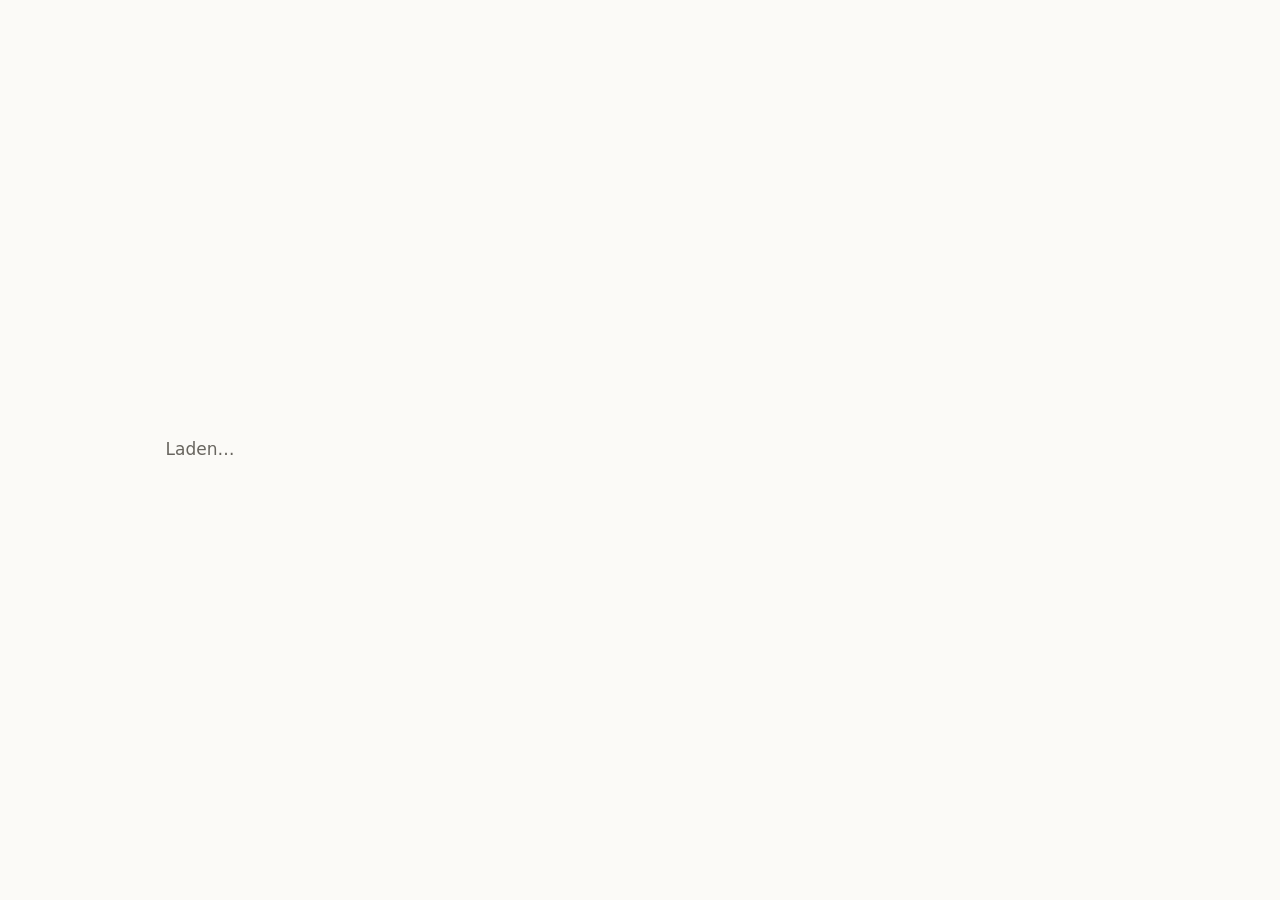
==== v2/index.html @ 09f528e7 "Add v2: rebuilt recipe app alongside the existing one New app in /v2 that works on the same Firebase" ====
<!DOCTYPE html>
<html lang="nl">
<head>
    <meta charset="UTF-8">
    <meta name="viewport" content="width=device-width, initial-scale=1, viewport-fit=cover">
    <title>Recepten</title>
    <meta name="description" content="Je eigen receptenverzameling">
    <meta name="theme-color" content="#fbfaf7">
    <link rel="manifest" href="manifest.json">
    <link rel="icon" type="image/x-icon" href="../icons/favicon.ico">
    <link rel="apple-touch-icon" sizes="180x180" href="../icons/icon-180.png">
    <meta name="apple-mobile-web-app-capable" content="yes">
    <meta name="apple-mobile-web-app-title" content="Recepten">
    <script>
        // Thema toepassen voor de eerste pixel, zodat het scherm niet flitst.
        try {
            var t = localStorage.getItem('rb2:theme');
            if (t === 'light' || t === 'dark') document.documentElement.dataset.theme = t;
        } catch (e) {}
    </script>
    <link rel="stylesheet" href="css/app.css">
</head>
<body>
    <div id="app" data-route="boot">
        <div class="boot"><p>Laden…</p></div>
    </div>
    <div id="toast" class="toast" role="status" aria-live="polite" hidden></div>
    <noscript>Deze app heeft JavaScript nodig.</noscript>
    <script type="module" src="js/main.js"></script>
</body>
</html>
---- v2/css/app.css ----
/* Recepten v2. Eén stylesheet, geen webfonts. Eén !important: bij [hidden]. */

:root {
    --bg: #fbfaf7;
    --surface: #ffffff;
    --sunken: #f3f1ec;
    --text: #1d1c1a;
    --muted: #68655f;
    --line: #e4e0d8;
    --accent: #2f6b4f;
    --accent-text: #ffffff;
    --accent-soft: #e6f0ea;
    --danger: #b3261e;
    --star: #c98a12;
    --shadow: 0 12px 40px rgba(30, 25, 15, .18);

    --font-ui: system-ui, -apple-system, "Segoe UI", Roboto, "Helvetica Neue", Arial, sans-serif;
    --font-title: "Iowan Old Style", "Palatino Linotype", Palatino, "Book Antiqua", Georgia, serif;

    --radius: 10px;
    --tap: 44px;
    --gutter: 20px;
    color-scheme: light;
}

@media (prefers-color-scheme: dark) {
    :root:not([data-theme="light"]) {
        --bg: #161513;
        --surface: #1f1e1b;
        --sunken: #262421;
        --text: #eceae5;
        --muted: #a29e96;
        --line: #35322d;
        --accent: #86c9a3;
        --accent-text: #10241a;
        --accent-soft: #223329;
        --danger: #f2877f;
        --star: #e0b04a;
        --shadow: 0 12px 40px rgba(0, 0, 0, .5);
        color-scheme: dark;
    }
}

:root[data-theme="dark"] {
    --bg: #161513;
    --surface: #1f1e1b;
    --sunken: #262421;
    --text: #eceae5;
    --muted: #a29e96;
    --line: #35322d;
    --accent: #86c9a3;
    --accent-text: #10241a;
    --accent-soft: #223329;
    --danger: #f2877f;
    --star: #e0b04a;
    --shadow: 0 12px 40px rgba(0, 0, 0, .5);
    color-scheme: dark;
}

*, *::before, *::after { box-sizing: border-box; }

html, body { height: 100%; margin: 0; }

body {
    background: var(--bg);
    color: var(--text);
    font: 17px/1.5 var(--font-ui);
    -webkit-text-size-adjust: 100%;
    -webkit-tap-highlight-color: transparent;
    overflow: hidden;
}

h1, h2, p, ul, ol { margin: 0; }
ul, ol { padding: 0; list-style: none; }
button, input, select, textarea { font: inherit; color: inherit; }
a { color: var(--accent); text-underline-offset: 3px; }
/* Zonder dit wint elke class met een eigen display het van hidden. */
[hidden] { display: none !important; }

:focus-visible { outline: 2px solid var(--accent); outline-offset: 2px; }

/* ---------- Indeling ---------- */

#app { position: fixed; inset: 0; }

.pane {
    position: absolute;
    inset: 0;
    overflow-y: auto;
    overscroll-behavior: contain;
    -webkit-overflow-scrolling: touch;
    padding: env(safe-area-inset-top) env(safe-area-inset-right) calc(env(safe-area-inset-bottom) + 96px) env(safe-area-inset-left);
    background: var(--bg);
}

/* Telefoon: één paneel tegelijk. Het andere blijft bestaan (visibility, niet
   display), zodat de lijst zijn scrollpositie houdt. */
#app[data-route="home"] .pane-main,
#app:not([data-route="home"]) .pane-list { visibility: hidden; pointer-events: none; }

.overlay { position: absolute; inset: 0; z-index: 20; background: var(--bg); }

.boot, .login {
    min-height: 100%;
    display: flex;
    flex-direction: column;
    justify-content: center;
    gap: 16px;
    max-width: 380px;
    margin: 0 auto;
    padding: 32px var(--gutter);
}
.boot { align-items: center; color: var(--muted); }

@media (min-width: 900px) {
    #app { display: grid; grid-template-columns: minmax(320px, 400px) 1fr; }
    .pane { position: relative; inset: auto; }
    .pane-list { border-right: 1px solid var(--line); }
    #app[data-route="home"] .pane-main,
    #app:not([data-route="home"]) .pane-list { visibility: visible; pointer-events: auto; }
    #app[data-route="login"] { display: block; }
    .back-btn { visibility: hidden; }
    .overlay { position: fixed; }
}

/* ---------- Tekst ---------- */

.app-title, .page-title, .recipe-title {
    font-family: var(--font-title);
    font-weight: 600;
    letter-spacing: -0.01em;
    line-height: 1.15;
    text-wrap: balance;
}
.app-title { font-size: 30px; }
.page-title { font-size: 28px; margin-bottom: 20px; }
.recipe-title { font-size: clamp(28px, 6vw, 38px); overflow-wrap: anywhere; }
h2 { font-size: 20px; font-weight: 650; line-height: 1.25; }
.muted { color: var(--muted); }

.icon { display: inline-flex; width: 22px; height: 22px; flex: none; }
.icon svg { width: 100%; height: 100%; }

/* ---------- Knoppen ---------- */

.btn {
    display: inline-flex;
    align-items: center;
    justify-content: center;
    gap: 8px;
    min-height: var(--tap);
    padding: 0 16px;
    border: 1px solid var(--line);
    border-radius: var(--radius);
    background: var(--surface);
    font-weight: 550;
    text-decoration: none;
    color: var(--text);
    cursor: pointer;
    transition: background-color .12s;
}
.btn:hover { background: var(--sunken); }
.btn:active { transform: translateY(1px); }
.btn:disabled { opacity: .5; cursor: default; }
.btn .icon { width: 20px; height: 20px; }

.btn-primary { background: var(--accent); border-color: var(--accent); color: var(--accent-text); }
.btn-primary:hover { background: var(--accent); filter: brightness(1.08); }
.btn-danger { background: var(--danger); border-color: var(--danger); color: var(--bg); }
.btn-danger:hover { background: var(--danger); filter: brightness(1.08); }
.btn-quiet { border-color: transparent; background: transparent; color: var(--accent); padding: 0 8px; }
.btn-small { min-height: 38px; padding: 0 12px; font-size: 15px; }
.btn-wide { width: 100%; }

.icon-btn {
    display: inline-flex;
    align-items: center;
    justify-content: center;
    width: var(--tap);
    height: var(--tap);
    border: 0;
    border-radius: 50%;
    background: transparent;
    cursor: pointer;
}
.icon-btn:hover { background: var(--sunken); }
.icon-btn:disabled { opacity: .3; cursor: default; }
.star-btn.is-on { color: var(--star); }

.button-row { display: flex; flex-wrap: wrap; gap: 10px; }

/* ---------- Lijst ---------- */

.list-head {
    display: flex;
    align-items: center;
    justify-content: space-between;
    gap: 12px;
    padding: 20px var(--gutter) 12px;
}
.head-actions { display: flex; align-items: center; gap: 6px; }

.search {
    display: flex;
    align-items: center;
    gap: 10px;
    margin: 0 var(--gutter);
    padding: 0 14px;
    min-height: 48px;
    border: 1px solid var(--line);
    border-radius: var(--radius);
    background: var(--surface);
    color: var(--muted);
}
.search:focus-within { border-color: var(--accent); }
.search-input {
    flex: 1;
    min-width: 0;
    border: 0;
    background: transparent;
    color: var(--text);
    outline: none;
    -webkit-appearance: none;
    appearance: none;
}

.chips {
    display: flex;
    gap: 8px;
    padding: 14px var(--gutter) 4px;
    overflow-x: auto;
    scrollbar-width: none;
}
.chips::-webkit-scrollbar { display: none; }
.chip {
    display: inline-flex;
    align-items: center;
    gap: 7px;
    flex: none;
    min-height: 38px;
    padding: 0 14px;
    border: 1px solid var(--line);
    border-radius: 999px;
    background: var(--surface);
    font-size: 15px;
    cursor: pointer;
    white-space: nowrap;
}
.chip.is-selected { background: var(--text); border-color: var(--text); color: var(--bg); }
.chip-count { font-size: 13px; opacity: .65; font-variant-numeric: tabular-nums; }

.list-meta {
    display: flex;
    align-items: center;
    justify-content: space-between;
    padding: 12px var(--gutter) 4px;
    color: var(--muted);
    font-size: 15px;
}
.sort-select {
    border: 0;
    background: transparent;
    color: var(--muted);
    font-size: 15px;
    padding: 6px 0 6px 6px;
    cursor: pointer;
}

.suggestion { padding: 6px var(--gutter) 8px; font-size: 15px; color: var(--muted); }

.recipe-list { padding: 0 8px; }
.row {
    display: flex;
    align-items: center;
    gap: 14px;
    min-height: 64px;
    padding: 10px 12px;
    border-radius: var(--radius);
    color: var(--text);
    text-decoration: none;
}
.recipe-list li { margin: 0 12px; }
.recipe-list li + li { border-top: 1px solid var(--line); }
.recipe-list .row { margin: 0 -12px; }
.row:hover { background: var(--sunken); }
.row.is-active { background: var(--accent-soft); }
.row-thumb { width: 52px; height: 52px; flex: none; border-radius: 8px; object-fit: cover; background: var(--sunken); }
.row-body { display: flex; flex-direction: column; flex: 1; min-width: 0; }
.row-title { font-weight: 600; line-height: 1.3; overflow-wrap: anywhere; display: -webkit-box; -webkit-line-clamp: 2; -webkit-box-orient: vertical; overflow: hidden; }
.row-sub { color: var(--muted); font-size: 14.5px; white-space: nowrap; overflow: hidden; text-overflow: ellipsis; }
.row-star { color: var(--star); flex: none; display: inline-flex; }
.row-star .icon { width: 16px; height: 16px; }

.empty {
    display: flex;
    flex-direction: column;
    align-items: center;
    gap: 12px;
    padding: 48px var(--gutter);
    text-align: center;
    color: var(--muted);
}
.empty-title { color: var(--text); font-weight: 650; font-size: 19px; }
.placeholder { min-height: 60vh; justify-content: center; }

.sync-line { padding: 20px var(--gutter) 0; font-size: 13.5px; color: var(--muted); text-align: center; }
.sync-line[data-state="error"] { color: var(--danger); }

/* ---------- Bovenbalk van een scherm ---------- */

.topbar {
    position: sticky;
    top: 0;
    z-index: 5;
    display: flex;
    align-items: center;
    justify-content: space-between;
    min-height: 56px;
    padding: 6px 10px;
    background: color-mix(in srgb, var(--bg) 92%, transparent);
    backdrop-filter: blur(8px);
    -webkit-backdrop-filter: blur(8px);
}
.topbar-actions { display: flex; gap: 2px; margin-left: auto; }

.page, .recipe { max-width: 720px; margin: 0 auto; padding: 8px var(--gutter) 0; }

/* ---------- Recept ---------- */

.recipe-image {
    display: block;
    width: 100%;
    max-height: 340px;
    object-fit: cover;
    border-radius: var(--radius);
    margin-bottom: 20px;
    background: var(--sunken);
}
.recipe-meta { margin-top: 8px; color: var(--muted); font-size: 15.5px; overflow-wrap: anywhere; }
.cook-start { margin-top: 20px; min-height: 52px; }

.section { margin-top: 32px; }
.section-head { display: flex; align-items: center; justify-content: space-between; gap: 12px; flex-wrap: wrap; }
.section-actions { display: flex; gap: 8px; }
.section > h2 { margin-bottom: 12px; }

.scaler { display: flex; align-items: center; gap: 8px; flex-wrap: wrap; margin: 14px 0 6px; }
.stepper {
    display: inline-flex;
    align-items: center;
    border: 1px solid var(--line);
    border-radius: var(--radius);
    background: var(--surface);
}
.stepper-btn {
    width: var(--tap);
    height: var(--tap);
    border: 0;
    background: transparent;
    font-size: 22px;
    line-height: 1;
    cursor: pointer;
    border-radius: var(--radius);
}
.stepper-btn:hover { background: var(--sunken); }
.stepper-btn:disabled { opacity: .3; cursor: default; }
.stepper-value { min-width: 9ch; padding: 0 6px; text-align: center; font-weight: 600; font-variant-numeric: tabular-nums; }

.segmented {
    display: inline-flex;
    padding: 3px;
    border-radius: var(--radius);
    background: var(--sunken);
    max-width: 100%;
}
.segmented-wide { display: flex; margin-bottom: 20px; }
.segment {
    flex: 1 1 auto;
    min-height: 40px;
    padding: 0 12px;
    border: 0;
    border-radius: 8px;
    background: transparent;
    font-size: 15px;
    font-weight: 550;
    color: var(--muted);
    cursor: pointer;
    white-space: nowrap;
}
.segment.is-selected { background: var(--surface); color: var(--text); box-shadow: 0 1px 2px rgba(0, 0, 0, .12); }
@media (max-width: 420px) { .segmented-wide .segment { padding: 0 6px; font-size: 14px; } }

.ingredients li + li { border-top: 1px solid var(--line); }
.ingredient {
    display: flex;
    align-items: flex-start;
    gap: 12px;
    width: 100%;
    min-height: var(--tap);
    padding: 10px 0;
    border: 0;
    background: transparent;
    text-align: left;
    cursor: pointer;
}
.checkbox {
    flex: none;
    display: inline-flex;
    align-items: center;
    justify-content: center;
    width: 24px;
    height: 24px;
    margin-top: 1px;
    border: 1.5px solid var(--muted);
    border-radius: 6px;
    color: transparent;
}
.checkbox .icon { width: 16px; height: 16px; }
.checkbox .icon svg { stroke-width: 3; }
.ingredient.is-checked .checkbox,
.checkbox.is-on { background: var(--accent); border-color: var(--accent); color: var(--accent-text); }
.ingredient.is-checked .ingredient-text { color: var(--muted); text-decoration: line-through; }
.ingredient.is-off .ingredient-text { color: var(--muted); }
.ingredient-text { overflow-wrap: anywhere; }
.ingredient-heading { padding: 16px 0 6px; font-weight: 650; font-size: 15.5px; }
.ingredients li.ingredient-heading, .ingredients li.ingredient-heading + li { border-top: 0; }

.steps { counter-reset: step; }
.steps li {
    counter-increment: step;
    position: relative;
    padding: 0 0 18px 40px;
    overflow-wrap: anywhere;
}
.steps li::before {
    content: counter(step);
    position: absolute;
    left: 0;
    top: 0;
    width: 27px;
    height: 27px;
    border-radius: 50%;
    background: var(--sunken);
    color: var(--muted);
    font-size: 14px;
    font-weight: 650;
    line-height: 27px;
    text-align: center;
    font-variant-numeric: tabular-nums;
}
.notes { white-space: pre-wrap; overflow-wrap: anywhere; }

/* ---------- Kookstand ---------- */

.cook {
    height: 100%;
    display: flex;
    flex-direction: column;
    padding: env(safe-area-inset-top) env(safe-area-inset-right) env(safe-area-inset-bottom) env(safe-area-inset-left);
}
.cook-head { display: flex; align-items: center; justify-content: space-between; gap: 8px; padding: 8px 10px; min-height: 56px; }
.cook-position { color: var(--muted); font-size: 15px; font-variant-numeric: tabular-nums; white-space: nowrap; }
.cook-bar { height: 3px; background: var(--line); }
.cook-bar-fill { display: block; height: 100%; width: 0; background: var(--accent); transition: width .2s; }
.cook-stage { flex: 1; overflow-y: auto; display: flex; padding: 24px var(--gutter); }
.cook-step-text {
    margin: auto;
    max-width: 30ch;
    font-family: var(--font-title);
    font-size: clamp(26px, 5.2vw, 40px);
    line-height: 1.35;
    overflow-wrap: anywhere;
}
.cook-foot { display: flex; gap: 12px; padding: 12px var(--gutter) 16px; }
.cook-nav { flex: 1; min-height: 60px; font-size: 18px; }

/* ---------- Formulieren ---------- */

.form { display: flex; flex-direction: column; gap: 18px; }
.field { display: flex; flex-direction: column; gap: 6px; min-width: 0; }
.field-row { display: grid; grid-template-columns: 1fr 1fr; gap: 14px; }
.field-label { font-size: 15px; font-weight: 600; }
.field-hint { font-size: 14px; color: var(--muted); }
.input {
    width: 100%;
    min-height: 48px;
    padding: 11px 13px;
    border: 1px solid var(--line);
    border-radius: var(--radius);
    background: var(--surface);
    line-height: 1.45;
}
.input:focus { outline: none; border-color: var(--accent); box-shadow: 0 0 0 3px var(--accent-soft); }
textarea.input { resize: vertical; }
.input-row { display: flex; gap: 8px; align-items: center; }
.input-row .input { flex: 1; min-width: 0; }
.form-actions { display: flex; justify-content: flex-end; gap: 10px; margin-top: 4px; }
.form-status { min-height: 1.5em; font-size: 15px; color: var(--muted); }
.panel { display: flex; flex-direction: column; gap: 16px; }
.notice { padding: 12px 14px; border-radius: var(--radius); background: var(--sunken); font-size: 15px; }

.photos { display: flex; flex-wrap: wrap; gap: 10px; }
.photo { position: relative; width: 92px; height: 92px; }
.photo img { width: 100%; height: 100%; object-fit: cover; border-radius: 8px; }
.photo-remove {
    position: absolute;
    top: -8px;
    right: -8px;
    width: 30px;
    height: 30px;
    border: 0;
    border-radius: 50%;
    background: var(--text);
    color: var(--bg);
    display: inline-flex;
    align-items: center;
    justify-content: center;
    cursor: pointer;
}
.photo-remove .icon { width: 16px; height: 16px; }

.settings-section > * + * { margin-top: 12px; }
.folder-list li + li { border-top: 1px solid var(--line); }
.folder-item { display: flex; align-items: center; justify-content: space-between; gap: 8px; min-height: 52px; }
.folder-name { display: inline-flex; align-items: baseline; gap: 8px; min-width: 0; overflow-wrap: anywhere; }
.folder-actions { display: flex; flex: none; }

/* ---------- Dialogen en meldingen ---------- */

.dialog {
    width: min(92vw, 420px);
    max-height: 86dvh;
    padding: 22px;
    border: 0;
    border-radius: 16px;
    background: var(--surface);
    color: var(--text);
    box-shadow: var(--shadow);
    overflow-y: auto;
}
.dialog::backdrop { background: rgba(0, 0, 0, .45); }
.dialog-title { font-size: 19px; margin-bottom: 8px; overflow-wrap: anywhere; }
.dialog-body { color: var(--muted); margin-bottom: 8px; overflow-wrap: anywhere; }
.dialog-actions { display: flex; justify-content: flex-end; gap: 10px; margin-top: 18px; }
.dialog form { display: flex; flex-direction: column; gap: 8px; }

.sheet-list { display: flex; flex-direction: column; margin: 4px -10px -8px; }
.sheet-item {
    display: flex;
    align-items: center;
    gap: 14px;
    min-height: 52px;
    padding: 0 12px;
    border: 0;
    border-radius: var(--radius);
    background: transparent;
    text-align: left;
    cursor: pointer;
}
.sheet-item:hover { background: var(--sunken); }
.sheet-item.is-danger { color: var(--danger); }
.sheet-label { flex: 1; }

@media (max-width: 600px) {
    .dialog-sheet {
        width: 100%;
        max-width: 100%;
        margin: auto 0 0;
        border-radius: 18px 18px 0 0;
        padding-bottom: calc(22px + env(safe-area-inset-bottom));
    }
}

.toast {
    position: fixed;
    left: 50%;
    bottom: calc(18px + env(safe-area-inset-bottom));
    z-index: 100;
    transform: translateX(-50%);
    display: flex;
    align-items: center;
    gap: 14px;
    width: max-content;
    max-width: min(92vw, 460px);
    padding: 12px 16px;
    border-radius: 12px;
    background: var(--text);
    color: var(--bg);
    font-size: 15.5px;
    box-shadow: var(--shadow);
}
.toast/* Zonder dit wint elke class met een eigen display het van hidden. */
[hidden] { display: none !important; }
.toast[data-tone="error"] { background: var(--danger); }
.toast-action {
    flex: none;
    border: 0;
    background: transparent;
    color: inherit;
    font-weight: 700;
    text-decoration: underline;
    text-underline-offset: 3px;
    cursor: pointer;
    padding: 6px 2px;
}

@media (prefers-reduced-motion: reduce) {
    * { transition: none; scroll-behavior: auto; }
}

/* ---------- Afdrukken: alleen het recept ---------- */

@media print {
    body { overflow: visible; background: #fff; color: #000; font-size: 12pt; }
    #app { position: static; display: block; }
    .pane { position: static; overflow: visible; padding: 0; background: #fff; }
    .pane-list, .topbar, .overlay, .toast, .cook-start, .section-actions, .scaler, .checkbox, .btn { display: none; }
    #app .pane-main { visibility: visible; }
    .recipe { max-width: none; padding: 0; }
    .recipe-image { max-height: 6cm; }
    .ingredient { padding: 3pt 0; min-height: 0; }
    .ingredient.is-checked .ingredient-text { text-decoration: none; color: inherit; }
    .steps li { break-inside: avoid; }
}
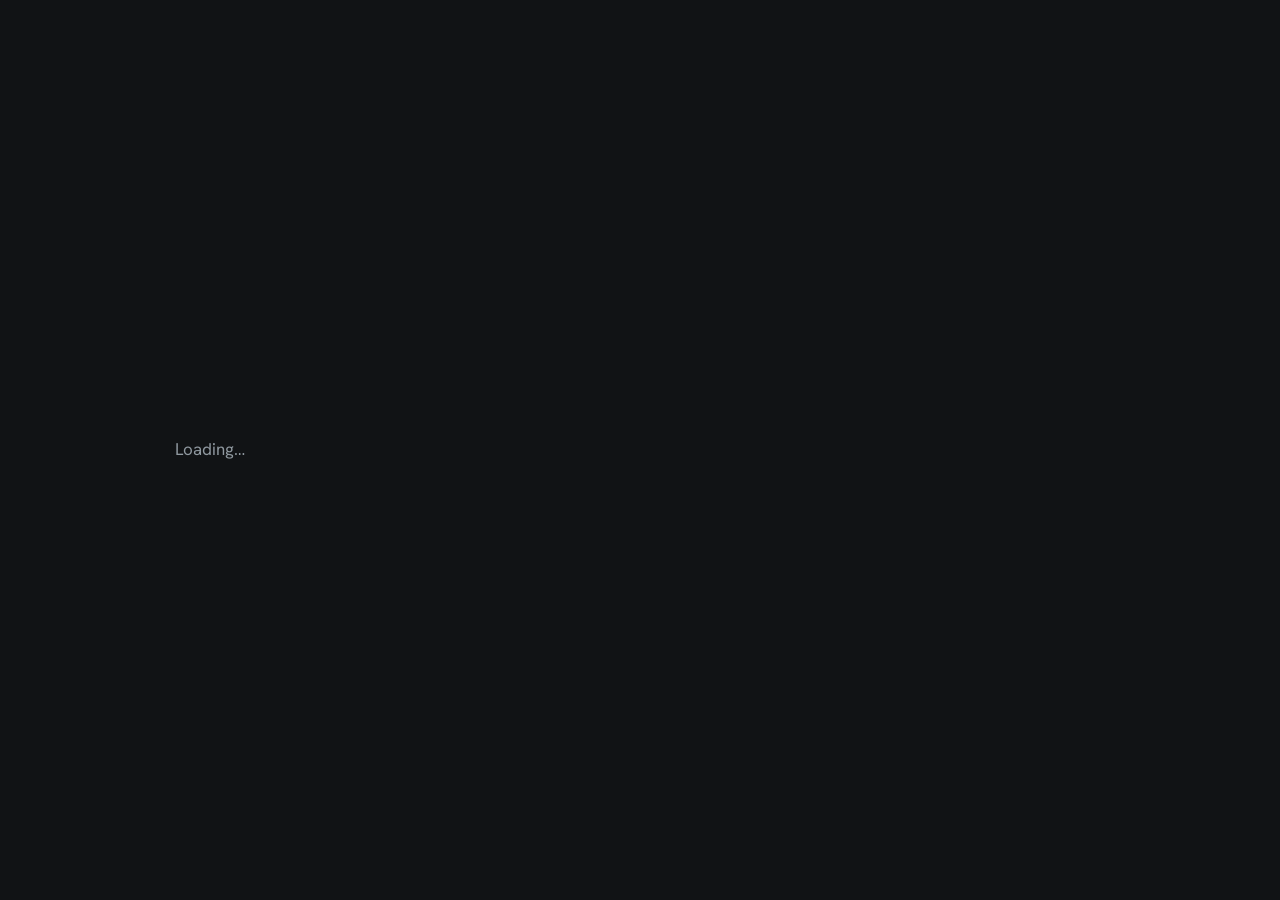
==== commit 6b344d02: "v2: English interface, 'The Pass' design, cook mode as an overview Language - Interface, routes, com" ====
--- a/v2/index.html
+++ b/v2/index.html
@@ -1,31 +1,26 @@
 <!DOCTYPE html>
-<html lang="nl">
+<html lang="en">
 <head>
     <meta charset="UTF-8">
     <meta name="viewport" content="width=device-width, initial-scale=1, viewport-fit=cover">
-    <title>Recepten</title>
-    <meta name="description" content="Je eigen receptenverzameling">
-    <meta name="theme-color" content="#fbfaf7">
+    <title>Recipe Book</title>
+    <meta name="description" content="Your own recipe collection">
+    <meta name="theme-color" content="#111315">
     <link rel="manifest" href="manifest.json">
     <link rel="icon" type="image/x-icon" href="../icons/favicon.ico">
     <link rel="apple-touch-icon" sizes="180x180" href="../icons/icon-180.png">
     <meta name="apple-mobile-web-app-capable" content="yes">
-    <meta name="apple-mobile-web-app-title" content="Recepten">
-    <script>
-        // Thema toepassen voor de eerste pixel, zodat het scherm niet flitst.
-        try {
-            var t = localStorage.getItem('rb2:theme');
-            if (t === 'light' || t === 'dark') document.documentElement.dataset.theme = t;
-        } catch (e) {}
-    </script>
+    <meta name="apple-mobile-web-app-title" content="Recipes">
+    <link rel="preload" href="fonts/sofia-sans-condensed.woff2" as="font" type="font/woff2" crossorigin>
+    <link rel="preload" href="fonts/hanken-grotesk.woff2" as="font" type="font/woff2" crossorigin>
     <link rel="stylesheet" href="css/app.css">
 </head>
 <body>
     <div id="app" data-route="boot">
-        <div class="boot"><p>Laden…</p></div>
+        <div class="boot"><p>Loading…</p></div>
     </div>
     <div id="toast" class="toast" role="status" aria-live="polite" hidden></div>
-    <noscript>Deze app heeft JavaScript nodig.</noscript>
+    <noscript>This app needs JavaScript.</noscript>
     <script type="module" src="js/main.js"></script>
 </body>
 </html>
--- a/v2/css/app.css
+++ b/v2/css/app.css
@@ -1,59 +1,55 @@
-/* Recepten v2. Eén stylesheet, geen webfonts. Eén !important: bij [hidden]. */
+/* Recipe Book v2 — "The Pass".
+ *
+ * The look of a restaurant kitchen during service: graphite steel, one
+ * heat-lamp orange, condensed capitals like an order rail, and paper tickets
+ * as the only light surface. Dark by choice: the app is read at arm's length
+ * next to a stove, in the evening.
+ *
+ * Two type voices. Sofia Sans Condensed names things (titles, headings,
+ * actions). Hanken Grotesk is for everything you read or type.
+ *
+ * One !important in this file, on [hidden].
+ */
+
+@font-face {
+    font-family: "Sofia Sans Condensed";
+    src: url("../fonts/sofia-sans-condensed.woff2") format("woff2");
+    font-weight: 100 900;
+    font-display: swap;
+}
+@font-face {
+    font-family: "Hanken Grotesk";
+    src: url("../fonts/hanken-grotesk.woff2") format("woff2");
+    font-weight: 100 900;
+    font-display: swap;
+}
 
 :root {
-    --bg: #fbfaf7;
-    --surface: #ffffff;
-    --sunken: #f3f1ec;
-    --text: #1d1c1a;
-    --muted: #68655f;
-    --line: #e4e0d8;
-    --accent: #2f6b4f;
-    --accent-text: #ffffff;
-    --accent-soft: #e6f0ea;
-    --danger: #b3261e;
-    --star: #c98a12;
-    --shadow: 0 12px 40px rgba(30, 25, 15, .18);
-
-    --font-ui: system-ui, -apple-system, "Segoe UI", Roboto, "Helvetica Neue", Arial, sans-serif;
-    --font-title: "Iowan Old Style", "Palatino Linotype", Palatino, "Book Antiqua", Georgia, serif;
-
-    --radius: 10px;
-    --tap: 44px;
-    --gutter: 20px;
-    color-scheme: light;
-}
-
-@media (prefers-color-scheme: dark) {
-    :root:not([data-theme="light"]) {
-        --bg: #161513;
-        --surface: #1f1e1b;
-        --sunken: #262421;
-        --text: #eceae5;
-        --muted: #a29e96;
-        --line: #35322d;
-        --accent: #86c9a3;
-        --accent-text: #10241a;
-        --accent-soft: #223329;
-        --danger: #f2877f;
-        --star: #e0b04a;
-        --shadow: 0 12px 40px rgba(0, 0, 0, .5);
-        color-scheme: dark;
-    }
-}
-
-:root[data-theme="dark"] {
-    --bg: #161513;
-    --surface: #1f1e1b;
-    --sunken: #262421;
-    --text: #eceae5;
-    --muted: #a29e96;
-    --line: #35322d;
-    --accent: #86c9a3;
-    --accent-text: #10241a;
-    --accent-soft: #223329;
-    --danger: #f2877f;
-    --star: #e0b04a;
-    --shadow: 0 12px 40px rgba(0, 0, 0, .5);
+    --ground: #111315;      /* the steel everything sits on */
+    --ground-2: #15181a;    /* second neutral layer: list pane on wide screens */
+    --raise: #1b1e21;       /* fields, dialogs, the current step */
+    --raise-2: #25292d;     /* hover and pressed */
+    --line: #2f353a;
+    --ink: #eef0f0;
+    --soft: #c2c8cc;        /* upcoming steps, secondary reading text */
+    --dim: #8f989f;         /* labels and meta */
+    --paper: #f3efe4;       /* tickets */
+    --paper-ink: #17181a;
+    --paper-dim: #625c50;
+    --paper-rule: #b9b2a2;
+    --heat: #ff9d2e;        /* primary action, current selection, amounts */
+    --heat-ink: #1a1206;
+    --done: #7fd49a;
+    --danger: #ff7a6e;
+    --here: var(--ground);  /* background of the pane an element sits in */
+
+    --display: "Sofia Sans Condensed", "Arial Narrow", "Roboto Condensed", sans-serif;
+    --text: "Hanken Grotesk", system-ui, -apple-system, "Segoe UI", Roboto, sans-serif;
+
+    --radius: 4px;
+    --tap: 46px;
+    --gutter: 18px;
+    --ease: cubic-bezier(.16, 1, .3, 1);
     color-scheme: dark;
 }
 
@@ -62,24 +58,35 @@
 html, body { height: 100%; margin: 0; }
 
 body {
-    background: var(--bg);
-    color: var(--text);
-    font: 17px/1.5 var(--font-ui);
+    background: var(--ground);
+    color: var(--ink);
+    font: 17px/1.5 var(--text);
     -webkit-text-size-adjust: 100%;
     -webkit-tap-highlight-color: transparent;
+    -webkit-font-smoothing: antialiased;
     overflow: hidden;
-}
-
-h1, h2, p, ul, ol { margin: 0; }
+    caret-color: var(--heat);
+    accent-color: var(--heat);
+    scrollbar-color: var(--line) transparent;
+}
+
+::selection { background: var(--heat); color: var(--heat-ink); }
+
+h1, h2, h3, p, ul, ol { margin: 0; }
 ul, ol { padding: 0; list-style: none; }
 button, input, select, textarea { font: inherit; color: inherit; }
-a { color: var(--accent); text-underline-offset: 3px; }
-/* Zonder dit wint elke class met een eigen display het van hidden. */
+a { color: var(--heat); text-underline-offset: 3px; text-decoration-thickness: 1px; }
+
+/* Without this, any class that sets its own display beats the hidden attribute. */
 [hidden] { display: none !important; }
 
-:focus-visible { outline: 2px solid var(--accent); outline-offset: 2px; }
-
-/* ---------- Indeling ---------- */
+:focus-visible { outline: 2px solid var(--heat); outline-offset: 2px; }
+
+.icon { display: inline-flex; width: 22px; height: 22px; flex: none; }
+.icon svg { width: 100%; height: 100%; }
+.muted { color: var(--dim); }
+
+/* ---------- Layout ---------- */
 
 #app { position: fixed; inset: 0; }
 
@@ -90,15 +97,15 @@
     overscroll-behavior: contain;
     -webkit-overflow-scrolling: touch;
     padding: env(safe-area-inset-top) env(safe-area-inset-right) calc(env(safe-area-inset-bottom) + 96px) env(safe-area-inset-left);
-    background: var(--bg);
-}
-
-/* Telefoon: één paneel tegelijk. Het andere blijft bestaan (visibility, niet
-   display), zodat de lijst zijn scrollpositie houdt. */
+    background: var(--here);
+}
+
+/* Phone: one pane at a time. The other one stays in the tree (visibility, not
+   display), so the list keeps its scroll position. */
 #app[data-route="home"] .pane-main,
 #app:not([data-route="home"]) .pane-list { visibility: hidden; pointer-events: none; }
 
-.overlay { position: absolute; inset: 0; z-index: 20; background: var(--bg); }
+.overlay { position: absolute; inset: 0; z-index: 20; background: var(--ground); }
 
 .boot, .login {
     min-height: 100%;
@@ -110,12 +117,12 @@
     margin: 0 auto;
     padding: 32px var(--gutter);
 }
-.boot { align-items: center; color: var(--muted); }
+.boot { align-items: center; color: var(--dim); }
 
 @media (min-width: 900px) {
-    #app { display: grid; grid-template-columns: minmax(320px, 400px) 1fr; }
+    #app { display: grid; grid-template-columns: minmax(340px, 420px) 1fr; }
     .pane { position: relative; inset: auto; }
-    .pane-list { border-right: 1px solid var(--line); }
+    .pane-list { --here: var(--ground-2); border-right: 1px solid var(--line); }
     #app[data-route="home"] .pane-main,
     #app:not([data-route="home"]) .pane-list { visibility: visible; pointer-events: auto; }
     #app[data-route="login"] { display: block; }
@@ -123,25 +130,23 @@
     .overlay { position: fixed; }
 }
 
-/* ---------- Tekst ---------- */
-
-.app-title, .page-title, .recipe-title {
-    font-family: var(--font-title);
-    font-weight: 600;
-    letter-spacing: -0.01em;
-    line-height: 1.15;
+/* ---------- Display type ---------- */
+
+.app-title, .page-title, .recipe-title, h2, .row-title, .ticket-title {
+    font-family: var(--display);
+    font-weight: 800;
+    text-transform: uppercase;
+    letter-spacing: .01em;
     text-wrap: balance;
 }
-.app-title { font-size: 30px; }
-.page-title { font-size: 28px; margin-bottom: 20px; }
-.recipe-title { font-size: clamp(28px, 6vw, 38px); overflow-wrap: anywhere; }
-h2 { font-size: 20px; font-weight: 650; line-height: 1.25; }
-.muted { color: var(--muted); }
-
-.icon { display: inline-flex; width: 22px; height: 22px; flex: none; }
-.icon svg { width: 100%; height: 100%; }
-
-/* ---------- Knoppen ---------- */
+.app-title { font-size: 31px; line-height: 1; letter-spacing: .02em; }
+.app-title::after { content: "."; color: var(--heat); }
+.page-title { font-size: 44px; line-height: .92; margin-bottom: 22px; }
+.recipe-title { font-size: 56px; line-height: .9; overflow-wrap: anywhere; }
+.recipe-title.is-long { font-size: 40px; line-height: .94; }
+h2 { font-size: 22px; line-height: 1.05; letter-spacing: .06em; }
+
+/* ---------- Buttons ---------- */
 
 .btn {
     display: inline-flex;
@@ -152,24 +157,35 @@
     padding: 0 16px;
     border: 1px solid var(--line);
     border-radius: var(--radius);
-    background: var(--surface);
-    font-weight: 550;
+    background: transparent;
+    font: 700 18px/1 var(--display);
+    text-transform: uppercase;
+    letter-spacing: .06em;
     text-decoration: none;
-    color: var(--text);
-    cursor: pointer;
-    transition: background-color .12s;
-}
-.btn:hover { background: var(--sunken); }
-.btn:active { transform: translateY(1px); }
-.btn:disabled { opacity: .5; cursor: default; }
-.btn .icon { width: 20px; height: 20px; }
-
-.btn-primary { background: var(--accent); border-color: var(--accent); color: var(--accent-text); }
-.btn-primary:hover { background: var(--accent); filter: brightness(1.08); }
-.btn-danger { background: var(--danger); border-color: var(--danger); color: var(--bg); }
-.btn-danger:hover { background: var(--danger); filter: brightness(1.08); }
-.btn-quiet { border-color: transparent; background: transparent; color: var(--accent); padding: 0 8px; }
-.btn-small { min-height: 38px; padding: 0 12px; font-size: 15px; }
+    color: var(--ink);
+    cursor: pointer;
+    transition: background-color .16s var(--ease), border-color .16s var(--ease), transform .16s var(--ease);
+}
+.btn:hover { background: var(--raise-2); }
+.btn:active { transform: scale(.985); }
+.btn:disabled { opacity: .45; cursor: default; transform: none; }
+.btn .icon { width: 19px; height: 19px; }
+
+.btn-primary { background: var(--heat); border-color: var(--heat); color: var(--heat-ink); font-weight: 800; }
+.btn-primary:hover { background: #ffad4d; border-color: #ffad4d; }
+.btn-danger { background: var(--danger); border-color: var(--danger); color: #2a0703; font-weight: 800; }
+.btn-danger:hover { background: #ff938a; border-color: #ff938a; }
+/* Quiet buttons are wayfinding, not actions: they speak in the text voice. */
+.btn-quiet {
+    border-color: transparent;
+    padding: 0 8px;
+    font: 600 16px/1 var(--text);
+    text-transform: none;
+    letter-spacing: 0;
+    color: var(--soft);
+}
+.btn-quiet:hover { background: transparent; color: var(--ink); }
+.btn-small { min-height: 38px; padding: 0 12px; font-size: 16px; }
 .btn-wide { width: 100%; }
 
 .icon-btn {
@@ -179,24 +195,26 @@
     width: var(--tap);
     height: var(--tap);
     border: 0;
-    border-radius: 50%;
-    background: transparent;
-    cursor: pointer;
-}
-.icon-btn:hover { background: var(--sunken); }
+    border-radius: var(--radius);
+    background: transparent;
+    color: var(--soft);
+    cursor: pointer;
+    transition: background-color .16s var(--ease), color .16s var(--ease);
+}
+.icon-btn:hover { background: var(--raise-2); color: var(--ink); }
 .icon-btn:disabled { opacity: .3; cursor: default; }
-.star-btn.is-on { color: var(--star); }
+.star-btn.is-on { color: var(--heat); }
 
 .button-row { display: flex; flex-wrap: wrap; gap: 10px; }
 
-/* ---------- Lijst ---------- */
+/* ---------- Recipe list ---------- */
 
 .list-head {
     display: flex;
     align-items: center;
     justify-content: space-between;
     gap: 12px;
-    padding: 20px var(--gutter) 12px;
+    padding: 22px var(--gutter) 14px;
 }
 .head-actions { display: flex; align-items: center; gap: 6px; }
 
@@ -209,24 +227,27 @@
     min-height: 48px;
     border: 1px solid var(--line);
     border-radius: var(--radius);
-    background: var(--surface);
-    color: var(--muted);
-}
-.search:focus-within { border-color: var(--accent); }
+    background: var(--raise);
+    color: var(--dim);
+    transition: border-color .16s var(--ease);
+}
+.search:focus-within { border-color: var(--heat); }
 .search-input {
     flex: 1;
     min-width: 0;
     border: 0;
     background: transparent;
-    color: var(--text);
+    color: var(--ink);
     outline: none;
     -webkit-appearance: none;
     appearance: none;
 }
+.search-input::placeholder, .input::placeholder { color: var(--dim); opacity: 1; }
+.search-input::-webkit-search-cancel-button { filter: grayscale(1) brightness(1.6); }
 
 .chips {
     display: flex;
-    gap: 8px;
+    gap: 6px;
     padding: 14px var(--gutter) 4px;
     overflow-x: auto;
     scrollbar-width: none;
@@ -234,62 +255,104 @@
 .chips::-webkit-scrollbar { display: none; }
 .chip {
     display: inline-flex;
-    align-items: center;
+    align-items: baseline;
     gap: 7px;
     flex: none;
-    min-height: 38px;
-    padding: 0 14px;
+    min-height: 36px;
+    padding: 9px 11px 0;
     border: 1px solid var(--line);
-    border-radius: 999px;
-    background: var(--surface);
-    font-size: 15px;
+    border-radius: var(--radius);
+    background: transparent;
+    font: 700 15px/1 var(--display);
+    text-transform: uppercase;
+    letter-spacing: .07em;
+    color: var(--dim);
     cursor: pointer;
     white-space: nowrap;
-}
-.chip.is-selected { background: var(--text); border-color: var(--text); color: var(--bg); }
-.chip-count { font-size: 13px; opacity: .65; font-variant-numeric: tabular-nums; }
+    transition: background-color .16s var(--ease), color .16s var(--ease), border-color .16s var(--ease);
+}
+.chip:hover { color: var(--ink); border-color: var(--dim); }
+.chip.is-selected { background: var(--ink); border-color: var(--ink); color: var(--ground); }
+.chip-count { font-weight: 600; opacity: .7; font-variant-numeric: tabular-nums; }
 
 .list-meta {
     display: flex;
     align-items: center;
     justify-content: space-between;
-    padding: 12px var(--gutter) 4px;
-    color: var(--muted);
-    font-size: 15px;
+    padding: 12px var(--gutter) 8px;
+    color: var(--dim);
+    font-size: 14.5px;
+    font-variant-numeric: tabular-nums;
 }
 .sort-select {
     border: 0;
     background: transparent;
-    color: var(--muted);
-    font-size: 15px;
+    color: var(--dim);
+    font-size: 14.5px;
     padding: 6px 0 6px 6px;
     cursor: pointer;
 }
-
-.suggestion { padding: 6px var(--gutter) 8px; font-size: 15px; color: var(--muted); }
-
-.recipe-list { padding: 0 8px; }
+.sort-select option { background: var(--raise); color: var(--ink); }
+
+/* The one recipe on the rail: a paper ticket, the only light surface. */
+.ticket {
+    position: relative;
+    display: block;
+    margin: 8px var(--gutter) 14px;
+    padding: 16px 16px 13px;
+    border-radius: 2px;
+    background: var(--paper);
+    color: var(--paper-ink);
+    text-decoration: none;
+    transition: transform .2s var(--ease);
+}
+/* Torn-off perforation along the top edge. */
+.ticket::before {
+    content: "";
+    position: absolute;
+    left: 0;
+    right: 0;
+    top: -5px;
+    height: 10px;
+    background: radial-gradient(circle at 6px 5px, var(--here) 4.2px, transparent 4.8px) 0 0 / 12px 10px repeat-x;
+}
+.ticket:hover { transform: translateY(-2px); }
+.ticket-title { display: block; font-size: 38px; line-height: .92; overflow-wrap: anywhere; }
+.ticket-foot {
+    display: flex;
+    justify-content: space-between;
+    gap: 12px;
+    margin-top: 12px;
+    padding-top: 9px;
+    border-top: 1px dashed var(--paper-rule);
+    font: 700 13.5px/1.2 var(--display);
+    text-transform: uppercase;
+    letter-spacing: .08em;
+    color: var(--paper-dim);
+}
+
+.recipe-list li { border-top: 1px solid var(--line); }
+.recipe-list li:last-child { border-bottom: 1px solid var(--line); }
 .row {
     display: flex;
     align-items: center;
     gap: 14px;
-    min-height: 64px;
-    padding: 10px 12px;
-    border-radius: var(--radius);
-    color: var(--text);
+    min-height: 68px;
+    padding: 12px var(--gutter);
+    color: var(--ink);
     text-decoration: none;
-}
-.recipe-list li { margin: 0 12px; }
-.recipe-list li + li { border-top: 1px solid var(--line); }
-.recipe-list .row { margin: 0 -12px; }
-.row:hover { background: var(--sunken); }
-.row.is-active { background: var(--accent-soft); }
-.row-thumb { width: 52px; height: 52px; flex: none; border-radius: 8px; object-fit: cover; background: var(--sunken); }
-.row-body { display: flex; flex-direction: column; flex: 1; min-width: 0; }
-.row-title { font-weight: 600; line-height: 1.3; overflow-wrap: anywhere; display: -webkit-box; -webkit-line-clamp: 2; -webkit-box-orient: vertical; overflow: hidden; }
-.row-sub { color: var(--muted); font-size: 14.5px; white-space: nowrap; overflow: hidden; text-overflow: ellipsis; }
-.row-star { color: var(--star); flex: none; display: inline-flex; }
-.row-star .icon { width: 16px; height: 16px; }
+    transition: background-color .16s var(--ease);
+}
+.row:hover { background: var(--raise); }
+.row.is-active { background: var(--raise-2); }
+.row.is-active .row-title { color: var(--heat); }
+.row-body { display: flex; flex-direction: column; gap: 5px; flex: 1; min-width: 0; }
+.row-title { font-size: 24px; font-weight: 700; line-height: 1; overflow-wrap: anywhere; }
+.row-sub { display: flex; align-items: center; gap: 7px; color: var(--dim); font-size: 14px; line-height: 1.2; min-width: 0; }
+.row-sub-text { white-space: nowrap; overflow: hidden; text-overflow: ellipsis; }
+.row-star { color: var(--heat); flex: none; display: inline-flex; }
+.row-star .icon { width: 14px; height: 14px; }
+.row-thumb { order: 2; width: 56px; height: 56px; flex: none; border-radius: 3px; object-fit: cover; background: var(--raise); }
 
 .empty {
     display: flex;
@@ -298,15 +361,15 @@
     gap: 12px;
     padding: 48px var(--gutter);
     text-align: center;
-    color: var(--muted);
-}
-.empty-title { color: var(--text); font-weight: 650; font-size: 19px; }
+    color: var(--dim);
+}
+.empty-title { color: var(--ink); font: 800 28px/1 var(--display); text-transform: uppercase; letter-spacing: .02em; }
 .placeholder { min-height: 60vh; justify-content: center; }
 
-.sync-line { padding: 20px var(--gutter) 0; font-size: 13.5px; color: var(--muted); text-align: center; }
+.sync-line { padding: 20px var(--gutter) 0; font-size: 13.5px; color: var(--dim); text-align: center; }
 .sync-line[data-state="error"] { color: var(--danger); }
 
-/* ---------- Bovenbalk van een scherm ---------- */
+/* ---------- Top bar of a screen ---------- */
 
 .topbar {
     position: sticky;
@@ -317,140 +380,160 @@
     justify-content: space-between;
     min-height: 56px;
     padding: 6px 10px;
-    background: color-mix(in srgb, var(--bg) 92%, transparent);
-    backdrop-filter: blur(8px);
-    -webkit-backdrop-filter: blur(8px);
+    background: var(--here);
 }
 .topbar-actions { display: flex; gap: 2px; margin-left: auto; }
 
-.page, .recipe { max-width: 720px; margin: 0 auto; padding: 8px var(--gutter) 0; }
-
-/* ---------- Recept ---------- */
+.page, .recipe { max-width: 760px; margin: 0 auto; padding: 10px var(--gutter) 0; }
+
+/* ---------- Recipe ---------- */
 
 .recipe-image {
     display: block;
     width: 100%;
-    max-height: 340px;
+    aspect-ratio: 16 / 10;
     object-fit: cover;
     border-radius: var(--radius);
-    margin-bottom: 20px;
-    background: var(--sunken);
-}
-.recipe-meta { margin-top: 8px; color: var(--muted); font-size: 15.5px; overflow-wrap: anywhere; }
-.cook-start { margin-top: 20px; min-height: 52px; }
-
-.section { margin-top: 32px; }
+    margin-bottom: 22px;
+    background: var(--raise);
+}
+.recipe-meta { margin-top: 12px; color: var(--dim); font-size: 15.5px; overflow-wrap: anywhere; }
+.recipe-meta a { color: var(--soft); }
+.cook-start { margin-top: 20px; min-height: 58px; font-size: 22px; }
+
+.section { margin-top: 38px; }
 .section-head { display: flex; align-items: center; justify-content: space-between; gap: 12px; flex-wrap: wrap; }
 .section-actions { display: flex; gap: 8px; }
-.section > h2 { margin-bottom: 12px; }
-
-.scaler { display: flex; align-items: center; gap: 8px; flex-wrap: wrap; margin: 14px 0 6px; }
-.stepper {
-    display: inline-flex;
-    align-items: center;
-    border: 1px solid var(--line);
-    border-radius: var(--radius);
-    background: var(--surface);
-}
+.section > h2 { margin-bottom: 14px; }
+
+.scaler { display: flex; align-items: center; gap: 8px; flex-wrap: wrap; margin: 14px 0 12px; }
+.stepper { display: inline-flex; align-items: center; border: 1px solid var(--line); border-radius: var(--radius); }
 .stepper-btn {
     width: var(--tap);
-    height: var(--tap);
+    height: 42px;
     border: 0;
     background: transparent;
     font-size: 22px;
     line-height: 1;
-    cursor: pointer;
-    border-radius: var(--radius);
-}
-.stepper-btn:hover { background: var(--sunken); }
+    color: var(--soft);
+    cursor: pointer;
+}
+.stepper-btn:hover { background: var(--raise-2); color: var(--ink); }
 .stepper-btn:disabled { opacity: .3; cursor: default; }
 .stepper-value { min-width: 9ch; padding: 0 6px; text-align: center; font-weight: 600; font-variant-numeric: tabular-nums; }
 
 .segmented {
     display: inline-flex;
-    padding: 3px;
-    border-radius: var(--radius);
-    background: var(--sunken);
     max-width: 100%;
-}
-.segmented-wide { display: flex; margin-bottom: 20px; }
+    border: 1px solid var(--line);
+    border-radius: var(--radius);
+    overflow: hidden;
+}
+.segmented-wide { display: flex; margin-bottom: 22px; }
 .segment {
     flex: 1 1 auto;
-    min-height: 40px;
-    padding: 0 12px;
-    border: 0;
-    border-radius: 8px;
-    background: transparent;
-    font-size: 15px;
-    font-weight: 550;
-    color: var(--muted);
+    min-height: 42px;
+    padding: 2px 13px 0;
+    border: 0;
+    background: transparent;
+    font: 700 16px/1 var(--display);
+    text-transform: uppercase;
+    letter-spacing: .06em;
+    color: var(--dim);
     cursor: pointer;
     white-space: nowrap;
-}
-.segment.is-selected { background: var(--surface); color: var(--text); box-shadow: 0 1px 2px rgba(0, 0, 0, .12); }
-@media (max-width: 420px) { .segmented-wide .segment { padding: 0 6px; font-size: 14px; } }
-
-.ingredients li + li { border-top: 1px solid var(--line); }
+    transition: background-color .16s var(--ease), color .16s var(--ease);
+}
+.segment + .segment { border-left: 1px solid var(--line); }
+.segment:hover { color: var(--ink); }
+.segment.is-selected { background: var(--ink); color: var(--ground); }
+@media (max-width: 420px) { .segmented-wide .segment { padding: 2px 5px 0; font-size: 15px; letter-spacing: .03em; } }
+
+/* The prep list. Amounts share one right-aligned column, so the eye runs down
+   the numbers the way it does on a prep sheet. */
+.ingredients {
+    display: grid;
+    grid-template-columns: 22px fit-content(42%) 1fr;
+    column-gap: 13px;
+}
+.ingredients > li { display: grid; grid-column: 1 / -1; grid-template-columns: subgrid; border-top: 1px solid var(--line); }
+.ingredients > li:last-child { border-bottom: 1px solid var(--line); }
 .ingredient {
-    display: flex;
-    align-items: flex-start;
-    gap: 12px;
-    width: 100%;
-    min-height: var(--tap);
-    padding: 10px 0;
+    display: grid;
+    grid-column: 1 / -1;
+    grid-template-columns: subgrid;
+    align-items: baseline;
+    min-height: 48px;
+    padding: 11px 0;
     border: 0;
     background: transparent;
     text-align: left;
     cursor: pointer;
 }
 .checkbox {
-    flex: none;
+    align-self: center;
     display: inline-flex;
     align-items: center;
     justify-content: center;
-    width: 24px;
-    height: 24px;
-    margin-top: 1px;
-    border: 1.5px solid var(--muted);
-    border-radius: 6px;
+    width: 22px;
+    height: 22px;
+    border: 1.5px solid var(--dim);
+    border-radius: 3px;
     color: transparent;
-}
-.checkbox .icon { width: 16px; height: 16px; }
-.checkbox .icon svg { stroke-width: 3; }
+    transition: background-color .14s var(--ease), border-color .14s var(--ease);
+}
+.checkbox .icon { width: 15px; height: 15px; }
+.checkbox .icon svg { stroke-width: 3.2; }
+.ingredient:hover .checkbox { border-color: var(--ink); }
 .ingredient.is-checked .checkbox,
-.checkbox.is-on { background: var(--accent); border-color: var(--accent); color: var(--accent-text); }
-.ingredient.is-checked .ingredient-text { color: var(--muted); text-decoration: line-through; }
-.ingredient.is-off .ingredient-text { color: var(--muted); }
+.checkbox.is-on { background: var(--done); border-color: var(--done); color: #0d2414; }
+.ingredient-amount {
+    font: 700 21px/1.15 var(--display);
+    color: var(--heat);
+    text-align: right;
+    font-variant-numeric: tabular-nums;
+    white-space: nowrap;
+}
 .ingredient-text { overflow-wrap: anywhere; }
-.ingredient-heading { padding: 16px 0 6px; font-weight: 650; font-size: 15.5px; }
-.ingredients li.ingredient-heading, .ingredients li.ingredient-heading + li { border-top: 0; }
+.ingredient.is-checked .ingredient-text { color: var(--dim); text-decoration: line-through; }
+.ingredient.is-checked .ingredient-amount,
+.ingredient.is-off .ingredient-amount { color: var(--dim); }
+.ingredient.is-off .ingredient-text { color: var(--dim); }
+/* A plain checklist (Nook, PDF results) has no amount column. */
+.ingredient > .ingredient-text:nth-child(2) { grid-column: 2 / -1; }
+.ingredients > li.ingredient-heading {
+    display: block;
+    padding: 22px 0 9px;
+    border-top: 0;
+    font: 700 16px/1 var(--display);
+    text-transform: uppercase;
+    letter-spacing: .08em;
+    color: var(--dim);
+}
+.ingredients > li.ingredient-heading:first-child { padding-top: 6px; }
 
 .steps { counter-reset: step; }
 .steps li {
     counter-increment: step;
     position: relative;
-    padding: 0 0 18px 40px;
+    padding: 0 0 20px 44px;
+    max-width: 68ch;
     overflow-wrap: anywhere;
+    color: var(--soft);
 }
 .steps li::before {
     content: counter(step);
     position: absolute;
     left: 0;
-    top: 0;
-    width: 27px;
-    height: 27px;
-    border-radius: 50%;
-    background: var(--sunken);
-    color: var(--muted);
-    font-size: 14px;
-    font-weight: 650;
-    line-height: 27px;
-    text-align: center;
+    top: -3px;
+    width: 32px;
+    font: 800 27px/1.15 var(--display);
+    color: var(--heat);
     font-variant-numeric: tabular-nums;
 }
-.notes { white-space: pre-wrap; overflow-wrap: anywhere; }
-
-/* ---------- Kookstand ---------- */
+.notes { white-space: pre-wrap; overflow-wrap: anywhere; max-width: 68ch; color: var(--soft); }
+
+/* ---------- Cook mode: the whole method at a glance ---------- */
 
 .cook {
     height: 100%;
@@ -458,50 +541,111 @@
     flex-direction: column;
     padding: env(safe-area-inset-top) env(safe-area-inset-right) env(safe-area-inset-bottom) env(safe-area-inset-left);
 }
-.cook-head { display: flex; align-items: center; justify-content: space-between; gap: 8px; padding: 8px 10px; min-height: 56px; }
-.cook-position { color: var(--muted); font-size: 15px; font-variant-numeric: tabular-nums; white-space: nowrap; }
-.cook-bar { height: 3px; background: var(--line); }
-.cook-bar-fill { display: block; height: 100%; width: 0; background: var(--accent); transition: width .2s; }
-.cook-stage { flex: 1; overflow-y: auto; display: flex; padding: 24px var(--gutter); }
-.cook-step-text {
-    margin: auto;
-    max-width: 30ch;
-    font-family: var(--font-title);
-    font-size: clamp(26px, 5.2vw, 40px);
-    line-height: 1.35;
-    overflow-wrap: anywhere;
-}
-.cook-foot { display: flex; gap: 12px; padding: 12px var(--gutter) 16px; }
-.cook-nav { flex: 1; min-height: 60px; font-size: 18px; }
-
-/* ---------- Formulieren ---------- */
+.cook-head {
+    display: grid;
+    grid-template-columns: auto 1fr auto;
+    align-items: center;
+    gap: 8px;
+    min-height: 56px;
+    padding: 6px 10px;
+}
+.cook-title {
+    font: 700 19px/1 var(--display);
+    text-transform: uppercase;
+    letter-spacing: .05em;
+    color: var(--dim);
+    text-align: center;
+    white-space: nowrap;
+    overflow: hidden;
+    text-overflow: ellipsis;
+}
+.cook-ticks { display: flex; gap: 5px; padding: 2px var(--gutter) 12px; border-bottom: 1px solid var(--line); }
+.cook-ticks i { flex: 1; height: 5px; border-radius: 1px; background: var(--line); transition: background-color .25s var(--ease); }
+.cook-ticks i.is-done { background: var(--heat); }
+.cook-ticks i.is-current { background: var(--ink); }
+
+.cook-body { flex: 1; min-height: 0; display: grid; grid-template-columns: 1fr; }
+.cook-side { display: none; }
+.cook-steps { overflow-y: auto; overscroll-behavior: contain; padding: 14px 8px 28px; scroll-padding-block: 96px; }
+.cook-step {
+    display: grid;
+    grid-template-columns: 46px 1fr;
+    column-gap: 6px;
+    align-items: baseline;
+    width: 100%;
+    padding: 15px 10px 16px;
+    border: 0;
+    border-radius: var(--radius);
+    background: transparent;
+    text-align: left;
+    color: var(--soft);
+    cursor: pointer;
+    transition: background-color .2s var(--ease), color .2s var(--ease);
+}
+.cook-step-n {
+    font: 800 34px/1 var(--display);
+    color: var(--dim);
+    font-variant-numeric: tabular-nums;
+    transition: color .2s var(--ease);
+}
+.cook-step-text { font-size: 21px; line-height: 1.36; font-weight: 500; overflow-wrap: anywhere; text-wrap: pretty; }
+.cook-step.is-done { color: var(--dim); }
+.cook-step.is-done .cook-step-n { color: var(--line); }
+.cook-step.is-current { background: var(--raise); color: var(--ink); }
+.cook-step.is-current .cook-step-n { color: var(--heat); }
+.cook-step.is-current .cook-step-text { font-weight: 600; }
+.cook-step:hover:not(.is-current) { background: var(--ground-2); }
+
+.cook-foot { display: flex; gap: 10px; padding: 12px var(--gutter) 16px; border-top: 1px solid var(--line); }
+.cook-nav { min-height: 62px; font-size: 22px; flex: 1; }
+.cook-nav.btn-primary { flex: 2; }
+
+@media (min-width: 820px) {
+    .cook-body { grid-template-columns: minmax(300px, 380px) 1fr; }
+    .cook-side { display: block; overflow-y: auto; padding: 18px var(--gutter) 28px 22px; border-right: 1px solid var(--line); }
+    .cook-side h2 { margin-bottom: 4px; }
+    .cook-side-note { color: var(--dim); font-size: 15px; margin-bottom: 14px; }
+    .cook-ingredients-btn { visibility: hidden; }
+    .cook-steps { padding: 18px 22px 40px 16px; }
+    .cook-step { grid-template-columns: 62px 1fr; padding: 18px 14px 20px; }
+    .cook-step-n { font-size: 46px; }
+    .cook-step-text { font-size: 27px; line-height: 1.3; max-width: 34ch; }
+    .cook-foot { justify-content: flex-end; }
+    .cook-nav { flex: 0 0 180px; }
+    .cook-nav.btn-primary { flex: 0 0 300px; }
+}
+
+/* ---------- Forms ---------- */
 
 .form { display: flex; flex-direction: column; gap: 18px; }
-.field { display: flex; flex-direction: column; gap: 6px; min-width: 0; }
+.field { display: flex; flex-direction: column; gap: 7px; min-width: 0; }
 .field-row { display: grid; grid-template-columns: 1fr 1fr; gap: 14px; }
-.field-label { font-size: 15px; font-weight: 600; }
-.field-hint { font-size: 14px; color: var(--muted); }
+.field-label { font-size: 14.5px; font-weight: 600; color: var(--soft); }
+.field-hint { font-size: 14px; color: var(--dim); }
 .input {
     width: 100%;
     min-height: 48px;
     padding: 11px 13px;
     border: 1px solid var(--line);
     border-radius: var(--radius);
-    background: var(--surface);
+    background: var(--raise);
     line-height: 1.45;
-}
-.input:focus { outline: none; border-color: var(--accent); box-shadow: 0 0 0 3px var(--accent-soft); }
+    transition: border-color .16s var(--ease), box-shadow .16s var(--ease);
+}
+.input:hover { border-color: var(--dim); }
+.input:focus { outline: none; border-color: var(--heat); box-shadow: 0 0 0 3px rgba(255, 157, 46, .22); }
 textarea.input { resize: vertical; }
+select.input option { background: var(--raise); color: var(--ink); }
 .input-row { display: flex; gap: 8px; align-items: center; }
 .input-row .input { flex: 1; min-width: 0; }
 .form-actions { display: flex; justify-content: flex-end; gap: 10px; margin-top: 4px; }
-.form-status { min-height: 1.5em; font-size: 15px; color: var(--muted); }
+.form-status { min-height: 1.5em; font-size: 15px; color: var(--soft); }
 .panel { display: flex; flex-direction: column; gap: 16px; }
-.notice { padding: 12px 14px; border-radius: var(--radius); background: var(--sunken); font-size: 15px; }
+.notice { padding: 12px 14px; border: 1px dashed var(--line); border-radius: var(--radius); font-size: 15px; color: var(--soft); }
 
 .photos { display: flex; flex-wrap: wrap; gap: 10px; }
 .photo { position: relative; width: 92px; height: 92px; }
-.photo img { width: 100%; height: 100%; object-fit: cover; border-radius: 8px; }
+.photo img { width: 100%; height: 100%; object-fit: cover; border-radius: 3px; }
 .photo-remove {
     position: absolute;
     top: -8px;
@@ -510,8 +654,8 @@
     height: 30px;
     border: 0;
     border-radius: 50%;
-    background: var(--text);
-    color: var(--bg);
+    background: var(--ink);
+    color: var(--ground);
     display: inline-flex;
     align-items: center;
     justify-content: center;
@@ -520,31 +664,36 @@
 .photo-remove .icon { width: 16px; height: 16px; }
 
 .settings-section > * + * { margin-top: 12px; }
-.folder-list li + li { border-top: 1px solid var(--line); }
-.folder-item { display: flex; align-items: center; justify-content: space-between; gap: 8px; min-height: 52px; }
-.folder-name { display: inline-flex; align-items: baseline; gap: 8px; min-width: 0; overflow-wrap: anywhere; }
+.folder-list li { border-top: 1px solid var(--line); }
+.folder-list li:last-child { border-bottom: 1px solid var(--line); }
+.folder-item { display: flex; align-items: center; justify-content: space-between; gap: 8px; min-height: 54px; }
+.folder-name { display: inline-flex; align-items: baseline; gap: 9px; min-width: 0; overflow-wrap: anywhere; font: 700 21px/1.1 var(--display); text-transform: uppercase; letter-spacing: .02em; }
+.folder-name .chip-count { font: 500 14px var(--text); color: var(--dim); opacity: 1; }
 .folder-actions { display: flex; flex: none; }
 
-/* ---------- Dialogen en meldingen ---------- */
+/* ---------- Dialogs and toasts ---------- */
 
 .dialog {
     width: min(92vw, 420px);
     max-height: 86dvh;
     padding: 22px;
-    border: 0;
-    border-radius: 16px;
-    background: var(--surface);
-    color: var(--text);
-    box-shadow: var(--shadow);
+    border: 1px solid var(--line);
+    border-radius: 6px;
+    background: var(--raise);
+    color: var(--ink);
+    box-shadow: 0 18px 50px rgba(0, 0, 0, .6);
     overflow-y: auto;
 }
-.dialog::backdrop { background: rgba(0, 0, 0, .45); }
-.dialog-title { font-size: 19px; margin-bottom: 8px; overflow-wrap: anywhere; }
-.dialog-body { color: var(--muted); margin-bottom: 8px; overflow-wrap: anywhere; }
+.dialog::backdrop { background: rgba(6, 7, 8, .66); }
+.dialog[open] { animation: dialog-in .2s var(--ease); }
+@keyframes dialog-in { from { opacity: 0; transform: translateY(8px); } }
+.dialog-title { font-size: 26px; letter-spacing: .02em; margin-bottom: 8px; overflow-wrap: anywhere; }
+.dialog-body { color: var(--soft); margin-bottom: 8px; overflow-wrap: anywhere; }
 .dialog-actions { display: flex; justify-content: flex-end; gap: 10px; margin-top: 18px; }
 .dialog form { display: flex; flex-direction: column; gap: 8px; }
-
-.sheet-list { display: flex; flex-direction: column; margin: 4px -10px -8px; }
+.dialog .input { background: var(--ground); }
+
+.sheet-list { display: flex; flex-direction: column; margin: 6px -10px -8px; }
 .sheet-item {
     display: flex;
     align-items: center;
@@ -556,9 +705,11 @@
     background: transparent;
     text-align: left;
     cursor: pointer;
-}
-.sheet-item:hover { background: var(--sunken); }
-.sheet-item.is-danger { color: var(--danger); }
+    transition: background-color .14s var(--ease);
+}
+.sheet-item:hover { background: var(--raise-2); }
+.sheet-item .icon { color: var(--dim); }
+.sheet-item.is-danger, .sheet-item.is-danger .icon { color: var(--danger); }
 .sheet-label { flex: 1; }
 
 @media (max-width: 600px) {
@@ -566,11 +717,13 @@
         width: 100%;
         max-width: 100%;
         margin: auto 0 0;
-        border-radius: 18px 18px 0 0;
+        border-width: 1px 0 0;
+        border-radius: 8px 8px 0 0;
         padding-bottom: calc(22px + env(safe-area-inset-bottom));
     }
 }
 
+/* A toast is a small ticket. */
 .toast {
     position: fixed;
     left: 50%;
@@ -583,21 +736,24 @@
     width: max-content;
     max-width: min(92vw, 460px);
     padding: 12px 16px;
-    border-radius: 12px;
-    background: var(--text);
-    color: var(--bg);
+    border-radius: 2px;
+    background: var(--paper);
+    color: var(--paper-ink);
     font-size: 15.5px;
-    box-shadow: var(--shadow);
-}
-.toast/* Zonder dit wint elke class met een eigen display het van hidden. */
-[hidden] { display: none !important; }
-.toast[data-tone="error"] { background: var(--danger); }
+    font-weight: 500;
+    box-shadow: 0 10px 30px rgba(0, 0, 0, .5);
+    animation: toast-in .22s var(--ease);
+}
+@keyframes toast-in { from { opacity: 0; transform: translate(-50%, 10px); } }
+.toast[data-tone="error"] { background: #ffd8d2; color: #4d0d06; }
 .toast-action {
     flex: none;
     border: 0;
     background: transparent;
     color: inherit;
-    font-weight: 700;
+    font: 800 16px/1 var(--display);
+    text-transform: uppercase;
+    letter-spacing: .07em;
     text-decoration: underline;
     text-underline-offset: 3px;
     cursor: pointer;
@@ -605,20 +761,24 @@
 }
 
 @media (prefers-reduced-motion: reduce) {
-    * { transition: none; scroll-behavior: auto; }
-}
-
-/* ---------- Afdrukken: alleen het recept ---------- */
+    *, *::before, *::after { transition: none; animation: none; scroll-behavior: auto; }
+}
+
+/* ---------- Print: only the recipe, on white ---------- */
 
 @media print {
+    :root { --ink: #000; --soft: #000; --dim: #444; --line: #bbb; --heat: #000; --here: #fff; }
     body { overflow: visible; background: #fff; color: #000; font-size: 12pt; }
     #app { position: static; display: block; }
     .pane { position: static; overflow: visible; padding: 0; background: #fff; }
     .pane-list, .topbar, .overlay, .toast, .cook-start, .section-actions, .scaler, .checkbox, .btn { display: none; }
     #app .pane-main { visibility: visible; }
     .recipe { max-width: none; padding: 0; }
-    .recipe-image { max-height: 6cm; }
+    .recipe-title { font-size: 30pt; }
+    .recipe-image { max-height: 6cm; aspect-ratio: auto; }
+    .ingredients { grid-template-columns: 0 fit-content(42%) 1fr; }
     .ingredient { padding: 3pt 0; min-height: 0; }
     .ingredient.is-checked .ingredient-text { text-decoration: none; color: inherit; }
+    .ingredient.is-checked .ingredient-amount { color: inherit; }
     .steps li { break-inside: avoid; }
 }
